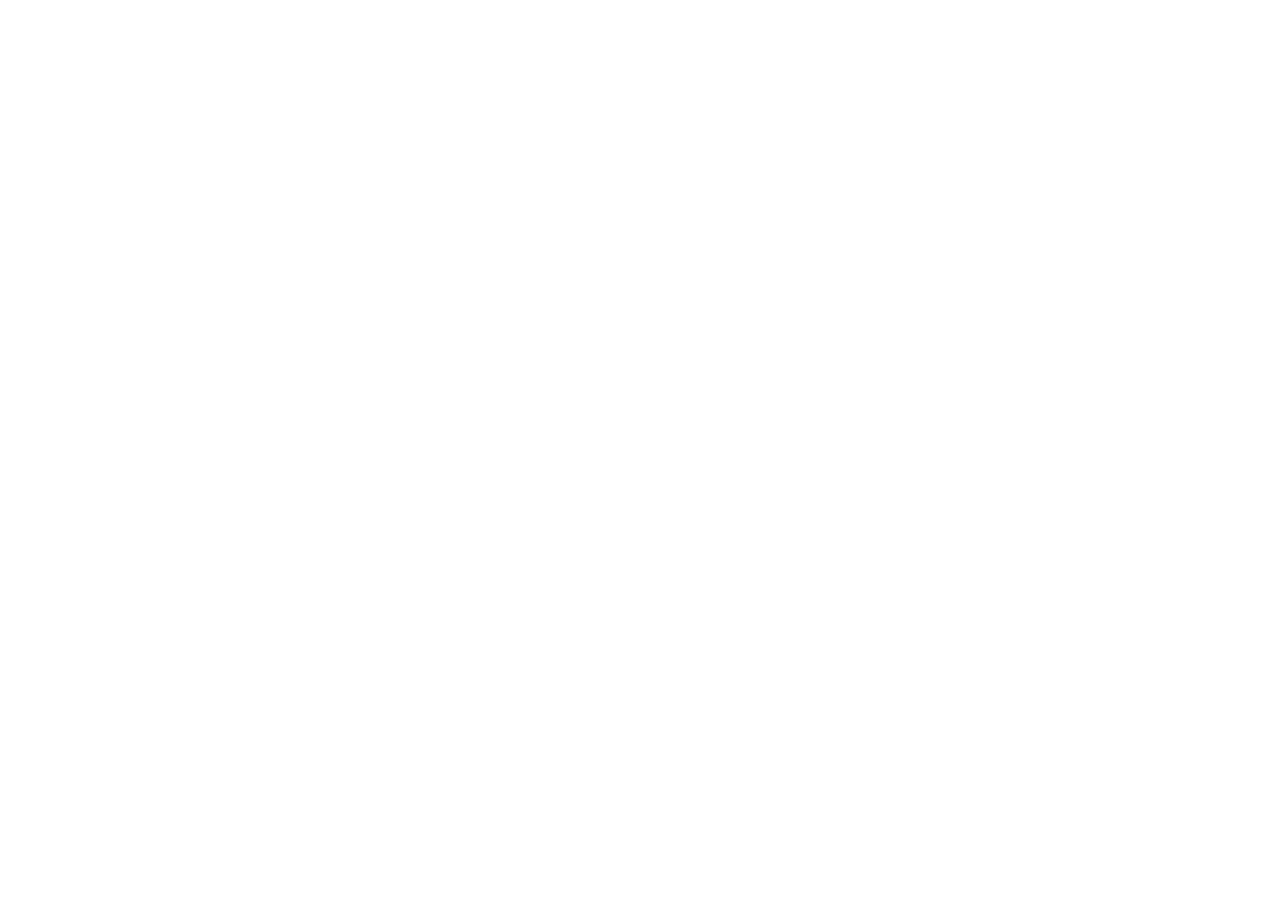
==== index.html @ d060ee3c "initialization of project" ====
<!DOCTYPE html>
<html lang="en">
<head>
    <meta charset="UTF-8">
    <meta name="viewport" content="width=device-width, initial-scale=1.0">
    <title>Quiz App Homepage</title>
</head>
<body>
    
</body>
</html>
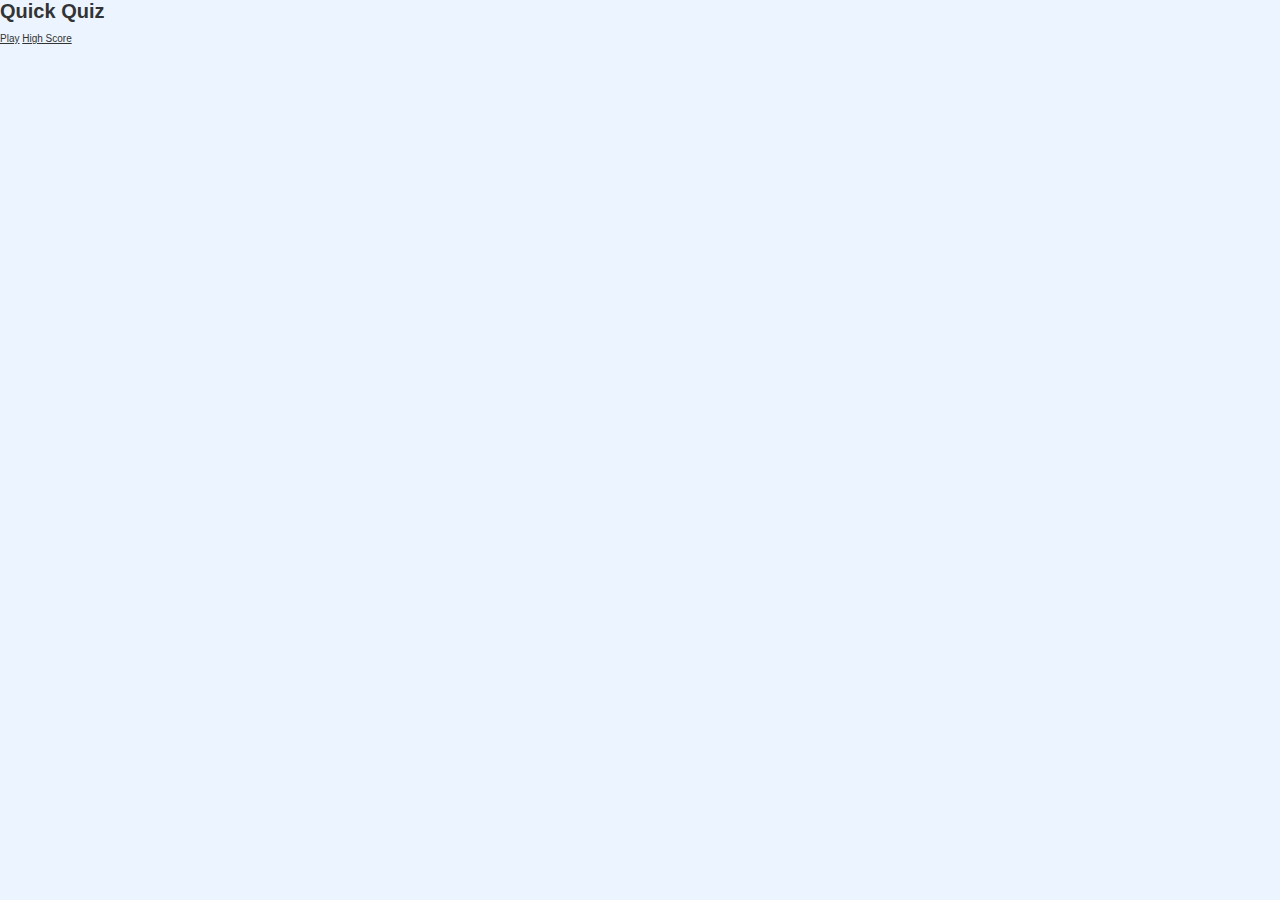
==== commit 74aaaf97: "update homepage" ====
--- a/index.html
+++ b/index.html
@@ -4,8 +4,15 @@
     <meta charset="UTF-8">
     <meta name="viewport" content="width=device-width, initial-scale=1.0">
     <title>Quiz App Homepage</title>
+    <link rel="stylesheet" href="index.css">
 </head>
 <body>
-    
+    <div class="container">
+        <div id="home" class="flex-center flex-column">
+            <h1>Quick Quiz</h1>
+            <a class="btn" href="/game.html">Play</a>
+            <a class="btn" href="/highscores.html">High Score</a>
+        </div>
+    </div>
 </body>
 </html>--- a/index.css
+++ b/index.css
@@ -0,0 +1,17 @@
+:root{
+    background-color: #ecf5ff;
+    font-size: 62.5%;
+}
+
+*{
+    box-sizing: border-box;
+    font-family: Arial, Helvetica, sans-serif;
+    margin: 0;
+    padding: 0;
+    color: #333;
+
+}
+
+h1, h2, h3, h4{
+    margin-bottom: 1rem;
+}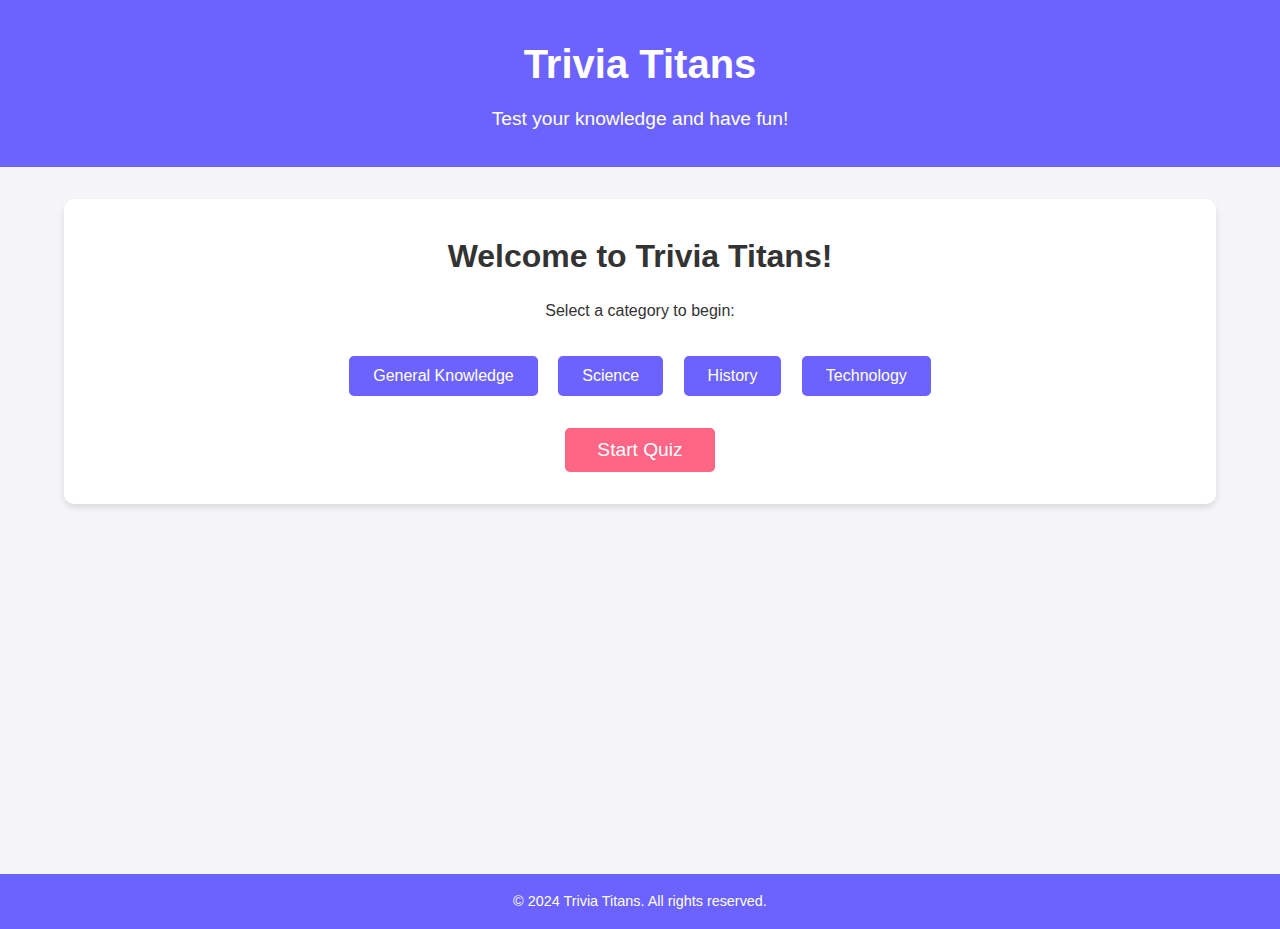
==== commit f6add25c: "homepage update" ====
--- a/index.html
+++ b/index.html
@@ -1,18 +1,37 @@
 <!DOCTYPE html>
 <html lang="en">
 <head>
-    <meta charset="UTF-8">
-    <meta name="viewport" content="width=device-width, initial-scale=1.0">
-    <title>Quiz App Homepage</title>
-    <link rel="stylesheet" href="index.css">
+  <meta charset="UTF-8">
+  <meta name="viewport" content="width=device-width, initial-scale=1.0">
+  <title>Trivia Titans</title>
+  <link rel="stylesheet" href="index.css">
 </head>
 <body>
+  <header>
     <div class="container">
-        <div id="home" class="flex-center flex-column">
-            <h1>Quick Quiz</h1>
-            <a class="btn" href="/game.html">Play</a>
-            <a class="btn" href="/highscores.html">High Score</a>
+      <h1>Trivia Titans</h1>
+      <p>Test your knowledge and have fun!</p>
+    </div>
+  </header>
+  <main>
+    <div class="container">
+      <section class="start-section">
+        <h2>Welcome to Trivia Titans!</h2>
+        <p>Select a category to begin:</p>
+        <div class="categories">
+          <button>General Knowledge</button>
+          <button>Science</button>
+          <button>History</button>
+          <button>Technology</button>
         </div>
+        <button class="start-btn">Start Quiz</button>
+      </section>
     </div>
+  </main>
+  <footer>
+    <div class="container">
+      <p>&copy; 2024 Trivia Titans. All rights reserved.</p>
+    </div>
+  </footer>
 </body>
-</html>+</html>
--- a/index.css
+++ b/index.css
@@ -1,17 +1,100 @@
-:root{
-    background-color: #ecf5ff;
-    font-size: 62.5%;
-}
-
-*{
-    box-sizing: border-box;
-    font-family: Arial, Helvetica, sans-serif;
+/* General Styles */
+* {
     margin: 0;
     padding: 0;
+    box-sizing: border-box;
+  }
+  
+  body {
+    font-family: Arial, sans-serif;
+    line-height: 1.6;
+    background-color: #f4f4f9;
     color: #333;
-
-}
-
-h1, h2, h3, h4{
+  }
+  
+  .container {
+    width: 90%;
+    max-width: 1200px;
+    margin: 0 auto;
+    text-align: center;
+  }
+  
+  /* Header */
+  header {
+    background-color: #6c63ff;
+    color: #fff;
+    padding: 2rem 0;
+    margin-bottom: 2rem;
+  }
+  
+  header h1 {
+    font-size: 2.5rem;
+    margin-bottom: 0.5rem;
+  }
+  
+  header p {
+    font-size: 1.2rem;
+  }
+  
+  /* Main Section */
+  main .start-section {
+    background: #fff;
+    padding: 2rem;
+    border-radius: 10px;
+    box-shadow: 0 4px 6px rgba(0, 0, 0, 0.1);
+  }
+  
+  main h2 {
+    font-size: 2rem;
     margin-bottom: 1rem;
-}+  }
+  
+  main p {
+    margin-bottom: 1.5rem;
+  }
+  
+  .categories button {
+    background-color: #6c63ff;
+    color: #fff;
+    border: none;
+    padding: 0.7rem 1.5rem;
+    margin: 0.5rem;
+    border-radius: 5px;
+    cursor: pointer;
+    font-size: 1rem;
+    transition: background 0.3s ease;
+  }
+  
+  .categories button:hover {
+    background-color: #574bd8;
+  }
+  
+  .start-btn {
+    background-color: #ff6584;
+    color: #fff;
+    border: none;
+    padding: 0.7rem 2rem;
+    margin-top: 1.5rem;
+    border-radius: 5px;
+    cursor: pointer;
+    font-size: 1.2rem;
+    transition: background 0.3s ease;
+  }
+  
+  .start-btn:hover {
+    background-color: #e14b6d;
+  }
+  
+  /* Footer */
+  footer {
+    margin-top: 370px;
+    background-color: #6c63ff;
+    color: #fff;
+    padding: 1rem 0;
+  }
+  
+  footer p {
+    font-size: 0.9rem;
+  }
+ 
+  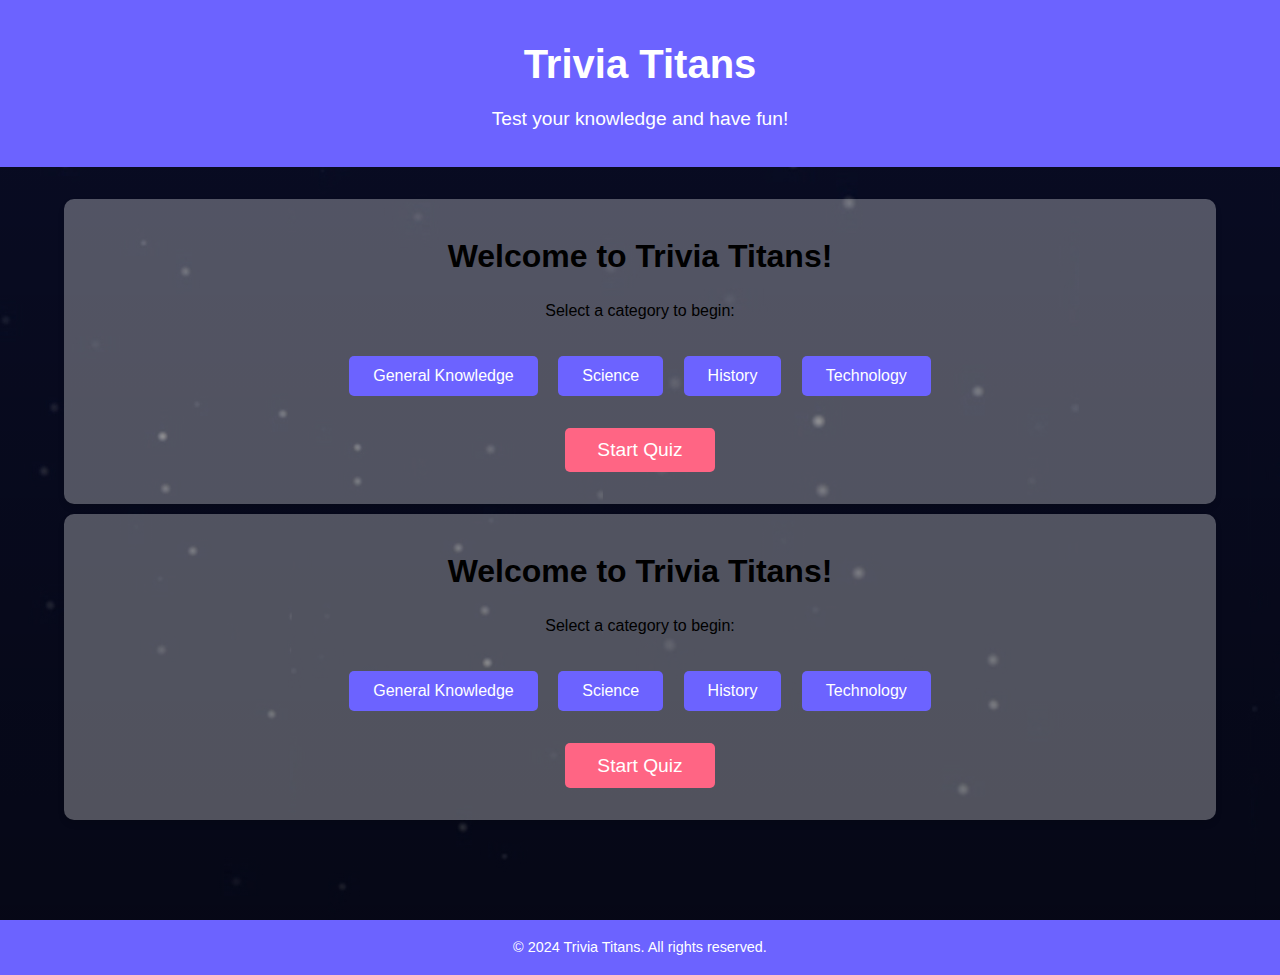
==== commit c155f102: "add dashboard and profile page" ====
--- a/index.html
+++ b/index.html
@@ -25,6 +25,19 @@
           <button>Technology</button>
         </div>
         <button class="start-btn">Start Quiz</button>
+        
+      </section>
+      <section class="start-section">
+        <h2>Welcome to Trivia Titans!</h2>
+        <p>Select a category to begin:</p>
+        <div class="categories">
+          <button>General Knowledge</button>
+          <button>Science</button>
+          <button>History</button>
+          <button>Technology</button>
+        </div>
+        <button class="start-btn">Start Quiz</button>
+        
       </section>
     </div>
   </main>
--- a/index.css
+++ b/index.css
@@ -8,8 +8,8 @@
   body {
     font-family: Arial, sans-serif;
     line-height: 1.6;
-    background-color: #f4f4f9;
     color: #333;
+    background-image: linear-gradient(rgba(0, 0, 0, 0.5), rgba(0, 0, 0, 0.7)),url('01.jpg');
   }
   
   .container {
@@ -38,10 +38,12 @@
   
   /* Main Section */
   main .start-section {
-    background: #fff;
+    background: rgba(255, 255, 255, 0.3);
     padding: 2rem;
+    margin-top: 10px;
     border-radius: 10px;
     box-shadow: 0 4px 6px rgba(0, 0, 0, 0.1);
+    color: black;
   }
   
   main h2 {
@@ -87,7 +89,7 @@
   
   /* Footer */
   footer {
-    margin-top: 370px;
+    margin-top: 100px;
     background-color: #6c63ff;
     color: #fff;
     padding: 1rem 0;
